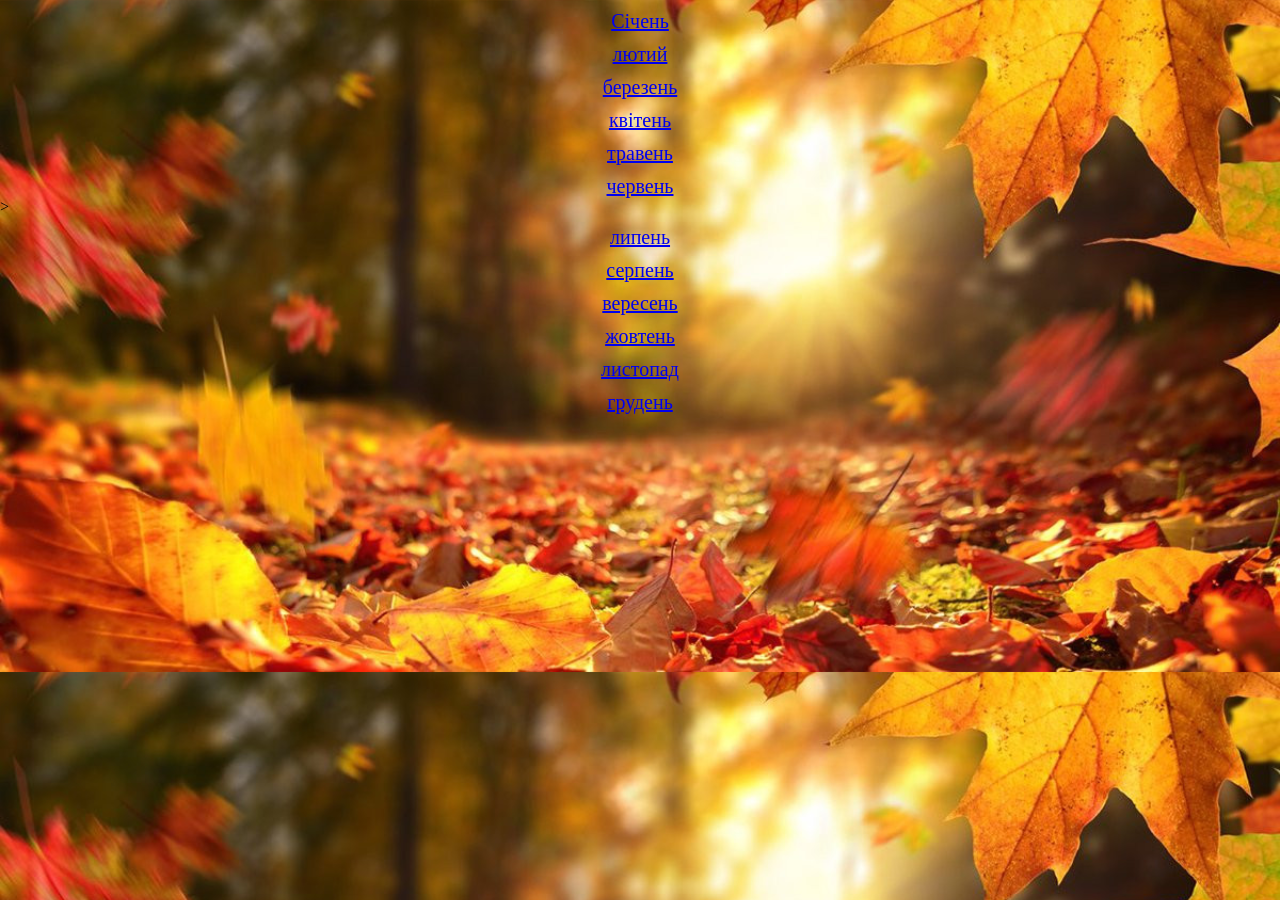
==== index.html @ df9affc9 "Add files via upload" ====
<!DOCTYPE html>
<html lang="en">
<head>
	<meta charset="UTF-8">
	<meta name="viewport" content="width=device-width, initial-scale=1.0">
	<title>12 місяців</title>
	<link rel="stylesheet" href="css/style.css">
</head>
<body>

	<div class="container">
			<a href="site_calendar/01/january.html">
				<div class="item1">
					<p>Січень</p>
					<a href="лютий"></a>
				</div>
			</a>
			<a href="site_calendar/02/february.html">
				<div class="item2">
					<p>лютий</p>
				</div>
			</a>

	</div>
	<a href="березень"></a>
			</a>
			<a href="site_calendar/03/march.html">
				<div class="item3">
					<p>березень</p>
				</div>
			</a>
			<a href="квітень"></a>
				</div>
			</a>
			<a href="site_calendar/04/apreil.html">
				<div class="item4">
					<p>квітень</p>
				</div>
				<a href="травень"></a>
			</a>
				</div>
			</a>
			<a href="site_calendar/05/may.html">
				<div class="item5">
					<p>травень</p>
				</div>
			</a>
				</div>
				<a href="червень"></a>
			</a>
			<a href="site_calendar/06/june.html">
				<div class="item6">
					<p>червень</p>
				</div
				</div>
				<a href="липень"></a>
			</a>>
			</a>
			<a href="site_calendar/07/july.html">
				<div class="item7">
					<p>липень</p>
				</div>
			</a>
				</div>
				<a href="серпень"></a>
			</a>
			<a href="site_calendar/08/august.html">
				<div class="item8">
					<p>серпень</p>
				</div>
			</a>
				</div>
				<a href="вересень"></a>
			</a>
			<a href="site_calendar/09/january.html">
				<div class="item9">
					<p>вересень</p>
				</div>
			</a>
				</div>
				<a href="жовтень"></a>
			</a>
			<a href="site_calendar/10/january.html">
				<div class="item10">
					<p>жовтень</p>
				</div>
			</a>
				</div>
				<a href="листопад"></a>
			</a>
			<a href="site_calendar/11/january.html">
				<div class="item11">
					<p>листопад</p>
				</div>
			</a>
				</div>
				<a href="грудень"></a>
			</a>
			<a href="site_calendar/12/january.html">
				<div class="item12">
					<p>грудень</p>
				</div>
			</a>




			<!-- <a href="">
				<div class="item2">
						<p>Лютий</p>
				</div>
			</a>

			<div class="item3">
		
				<a href="">
					<p>Березень</p>
				</a>
			</div>
			<div class="item4">
			
				<a href="">
					<p>Квітень</p>
				</a>
			</div>
			<div class="item5">
				
				<a href="">
					<p>Травень</p>
				</a>
			</div>
			<div class="item6">
			
				<a href="">
					<p>Червень</p>
				</a>
			</div>
			<div class="item7">
			
				<a href="">
					<p>Липень</p>
				</a>
			</div>
			<div class="item8">
			
				<a href="">
					<p>Серпень</p>
				</a>
			</div>
			<div class="item9">
				
				<a href="">
					<p>Вересень</p>
				</a>
			</div>
			<div class="item10">
			
				<a href="">
					<p>Жовтень</p>
				</a>
			</div>
			<div class="item11">
			
				<a href="">
					<p>Листопад</p>
				</a>
			</div>
			<div class="item12">
			
				<a href="">
					<p>Грудень</p>
				</a>
			</div> -->
		<nav></nav>
		<main></main>
		<footer></footer>
	</div>
</body>
</html>
---- css/style.css ----
*{
	margin: 0;
	padding: 0;
}

body{
	background: url(../img/fon.jpg);
	background-size: cover;
}

.box{
	width: 960px;
	margin: 50px auto;
	background: #fff;
	padding: 20px;
	margin: 0 auto;
}

img{
	padding-top: 20px;
	height: 200px;
	text-align: center;
}

h1{
	text-align: center;
	text-color: #ac1406;
	font-size: 50px;
}

h3{
	font-size: 30px;
	text-align: center;
	padding-top: 20px;
	text-color: #213210;
}

h4{
	font-size: 20px;
	text-align: center;
	padding-top: 10px;
	padding-bottom: 10px;
	text-color: #fff;
	background: #738b2a;
	margin-top: 10px;
}

p{
	text-color: #000;
	font-size: 20px;
	padding-top: 10px;
	text-align: center;
}

.taxt1{
	text-align: left;
}

.text2{
	text-align: center;
}

.text3{
	text-align: center;
}
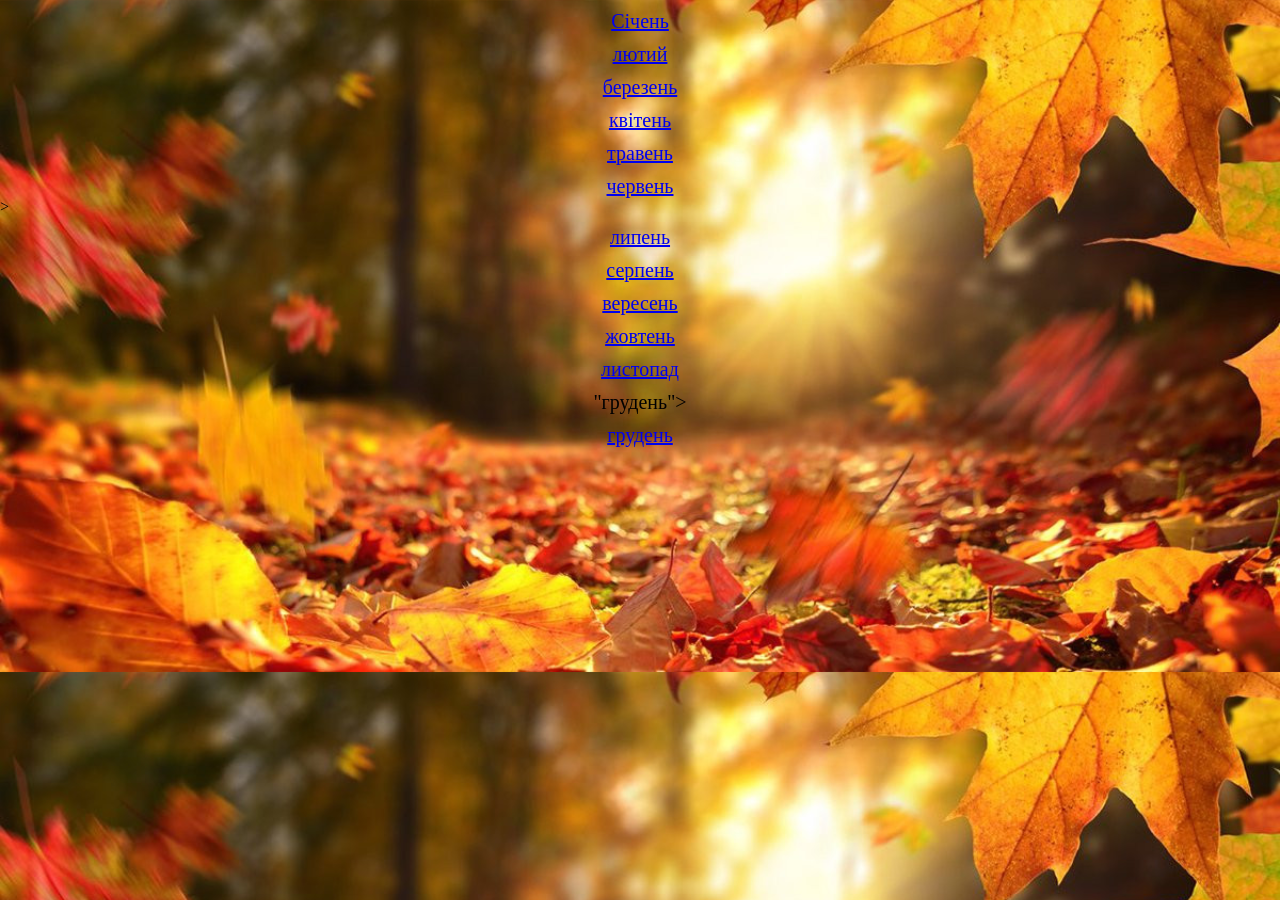
==== commit 72940804: "Update index.html" ====
--- a/index.html
+++ b/index.html
@@ -9,13 +9,13 @@
 <body>
 
 	<div class="container">
-			<a href="site_calendar/01/january.html">
+			<a href="january.html">
 				<div class="item1">
 					<p>Січень</p>
 					<a href="лютий"></a>
 				</div>
 			</a>
-			<a href="site_calendar/02/february.html">
+			<a href="february.html">
 				<div class="item2">
 					<p>лютий</p>
 				</div>
@@ -24,7 +24,7 @@
 	</div>
 	<a href="березень"></a>
 			</a>
-			<a href="site_calendar/03/march.html">
+			<a href="march.html">
 				<div class="item3">
 					<p>березень</p>
 				</div>
@@ -32,7 +32,7 @@
 			<a href="квітень"></a>
 				</div>
 			</a>
-			<a href="site_calendar/04/apreil.html">
+			<a href="apreil.html">
 				<div class="item4">
 					<p>квітень</p>
 				</div>
@@ -40,7 +40,7 @@
 			</a>
 				</div>
 			</a>
-			<a href="site_calendar/05/may.html">
+			<a href="may.html">
 				<div class="item5">
 					<p>травень</p>
 				</div>
@@ -48,7 +48,7 @@
 				</div>
 				<a href="червень"></a>
 			</a>
-			<a href="site_calendar/06/june.html">
+			<a href="june.html">
 				<div class="item6">
 					<p>червень</p>
 				</div
@@ -56,7 +56,7 @@
 				<a href="липень"></a>
 			</a>>
 			</a>
-			<a href="site_calendar/07/july.html">
+			<a href="july.html">
 				<div class="item7">
 					<p>липень</p>
 				</div>
@@ -64,7 +64,7 @@
 				</div>
 				<a href="серпень"></a>
 			</a>
-			<a href="site_calendar/08/august.html">
+			<a href="august.html">
 				<div class="item8">
 					<p>серпень</p>
 				</div>
@@ -72,7 +72,7 @@
 				</div>
 				<a href="вересень"></a>
 			</a>
-			<a href="site_calendar/09/january.html">
+			<a href="january.html">
 				<div class="item9">
 					<p>вересень</p>
 				</div>
@@ -80,7 +80,7 @@
 				</div>
 				<a href="жовтень"></a>
 			</a>
-			<a href="site_calendar/10/january.html">
+			<a href="january.html">
 				<div class="item10">
 					<p>жовтень</p>
 				</div>
@@ -88,92 +88,23 @@
 				</div>
 				<a href="листопад"></a>
 			</a>
-			<a href="site_calendar/11/january.html">
+			<a href="january.html">
 				<div class="item11">
 					<p>листопад</p>
 				</div>
 			</a>
 				</div>
-				<a href="грудень"></a>
+				<p>"грудень"></p>
 			</a>
-			<a href="site_calendar/12/january.html">
+			<a href="january.html">
 				<div class="item12">
 					<p>грудень</p>
 				</div>
 			</a>
 
-
-
-
-			<!-- <a href="">
-				<div class="item2">
-						<p>Лютий</p>
-				</div>
-			</a>
-
-			<div class="item3">
-		
-				<a href="">
-					<p>Березень</p>
-				</a>
-			</div>
-			<div class="item4">
-			
-				<a href="">
-					<p>Квітень</p>
-				</a>
-			</div>
-			<div class="item5">
-				
-				<a href="">
-					<p>Травень</p>
-				</a>
-			</div>
-			<div class="item6">
-			
-				<a href="">
-					<p>Червень</p>
-				</a>
-			</div>
-			<div class="item7">
-			
-				<a href="">
-					<p>Липень</p>
-				</a>
-			</div>
-			<div class="item8">
-			
-				<a href="">
-					<p>Серпень</p>
-				</a>
-			</div>
-			<div class="item9">
-				
-				<a href="">
-					<p>Вересень</p>
-				</a>
-			</div>
-			<div class="item10">
-			
-				<a href="">
-					<p>Жовтень</p>
-				</a>
-			</div>
-			<div class="item11">
-			
-				<a href="">
-					<p>Листопад</p>
-				</a>
-			</div>
-			<div class="item12">
-			
-				<a href="">
-					<p>Грудень</p>
-				</a>
-			</div> -->
 		<nav></nav>
 		<main></main>
 		<footer></footer>
 	</div>
 </body>
-</html>+</html>
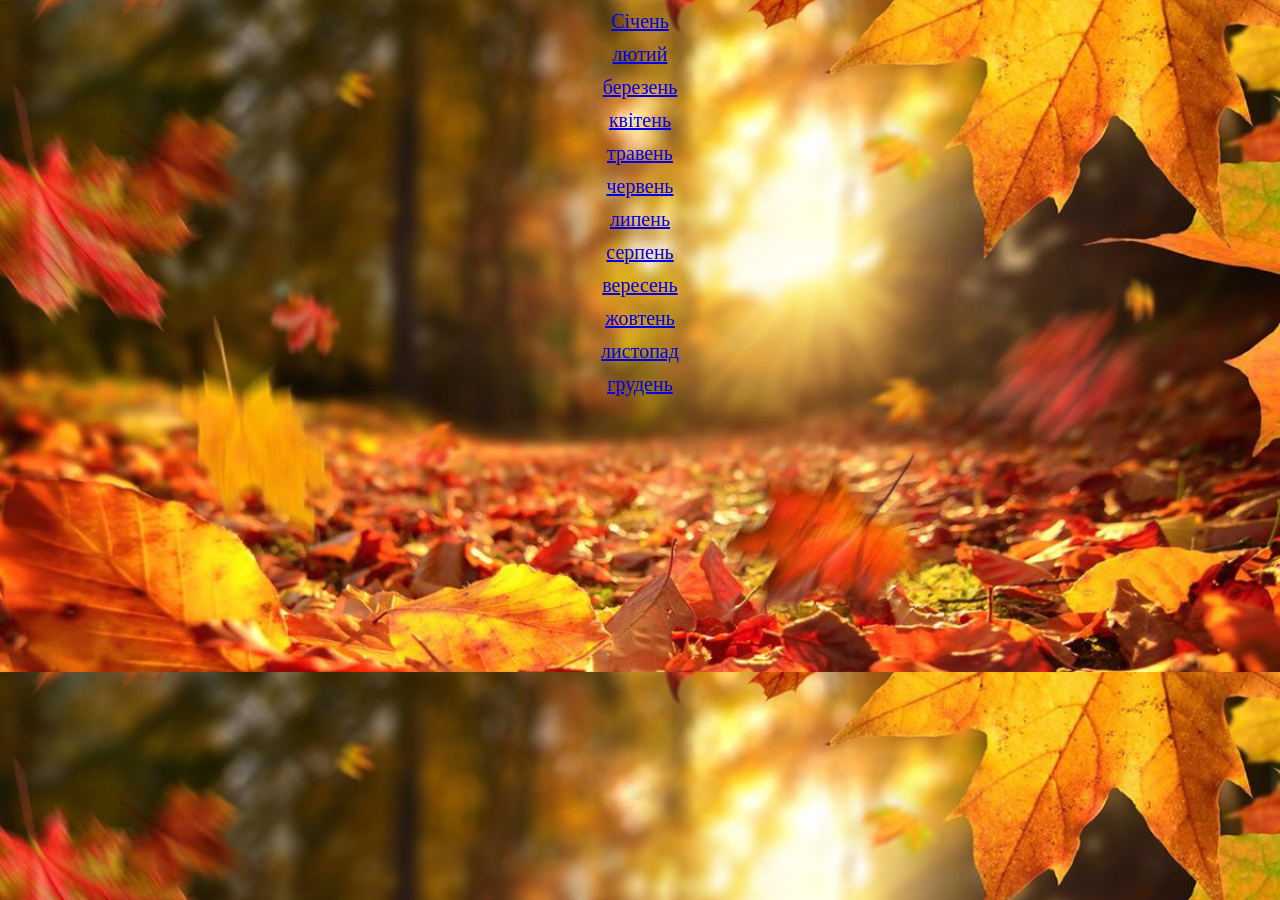
==== commit 224f0115: "Clean up index.html by removing duplicates Removed duplicate HTML structure and fixed broken tags." ====
--- a/index.html
+++ b/index.html
@@ -45,56 +45,35 @@
 					<p>травень</p>
 				</div>
 			</a>
-				</div>
-				<a href="червень"></a>
-			</a>
 			<a href="june.html">
 				<div class="item6">
 					<p>червень</p>
 				</div
-				</div>
-				<a href="липень"></a>
-			</a>>
 			</a>
 			<a href="july.html">
 				<div class="item7">
 					<p>липень</p>
 				</div>
 			</a>
-				</div>
-				<a href="серпень"></a>
-			</a>
 			<a href="august.html">
 				<div class="item8">
 					<p>серпень</p>
 				</div>
-			</a>
-				</div>
-				<a href="вересень"></a>
 			</a>
 			<a href="january.html">
 				<div class="item9">
 					<p>вересень</p>
 				</div>
 			</a>
-				</div>
-				<a href="жовтень"></a>
-			</a>
 			<a href="january.html">
 				<div class="item10">
 					<p>жовтень</p>
 				</div>
 			</a>
-				</div>
-				<a href="листопад"></a>
-			</a>
 			<a href="january.html">
 				<div class="item11">
 					<p>листопад</p>
 				</div>
-			</a>
-				</div>
-				<p>"грудень"></p>
 			</a>
 			<a href="january.html">
 				<div class="item12">
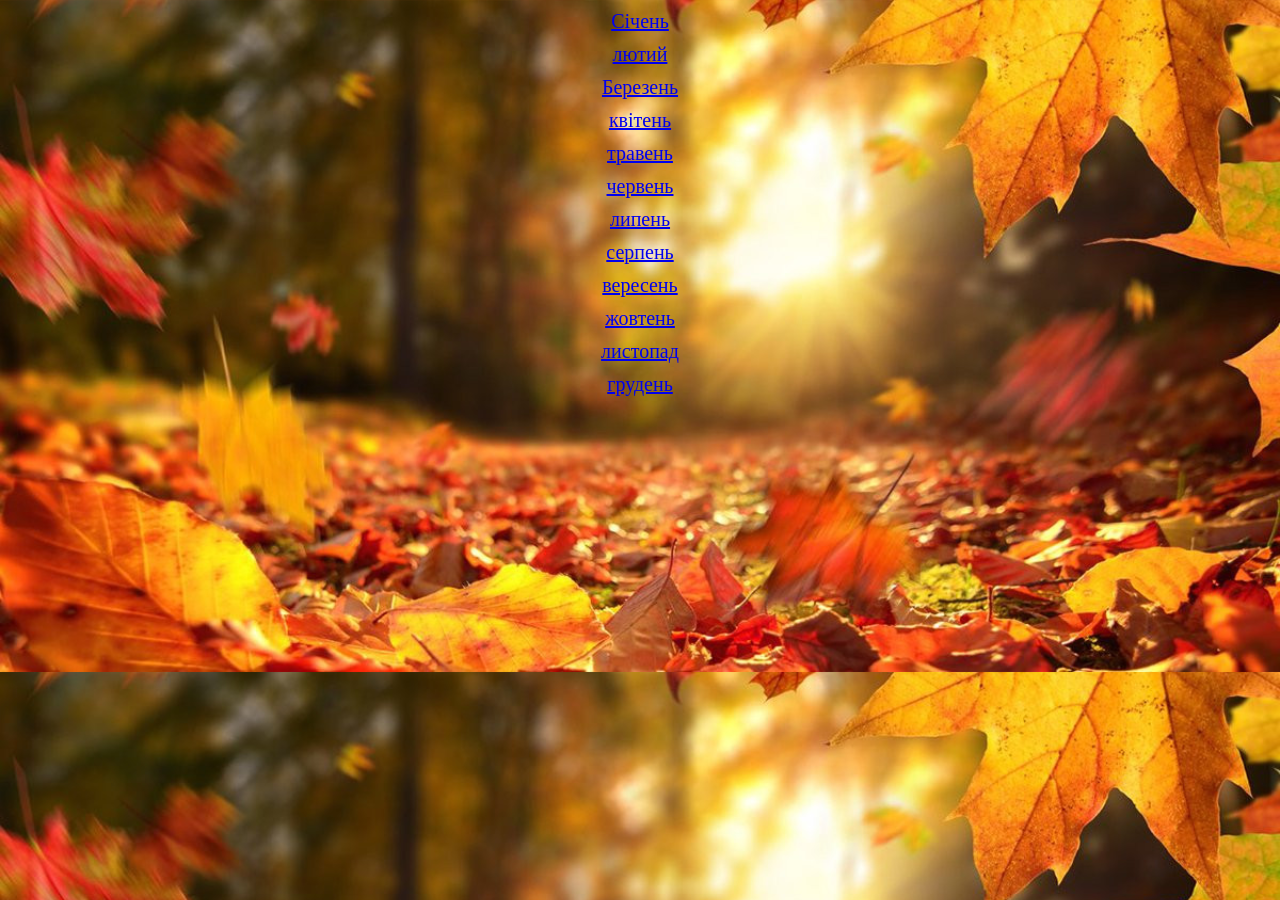
==== commit 708e4cfc: "Update index.html" ====
--- a/index.html
+++ b/index.html
@@ -15,66 +15,66 @@
 					<a href="лютий"></a>
 				</div>
 			</a>
+		
 			<a href="february.html">
 				<div class="item2">
 					<p>лютий</p>
 				</div>
 			</a>
 
-	</div>
-	<a href="березень"></a>
-			</a>
 			<a href="march.html">
 				<div class="item3">
-					<p>березень</p>
+					<p>Березень</p>
 				</div>
 			</a>
-			<a href="квітень"></a>
-				</div>
-			</a>
+		
 			<a href="apreil.html">
 				<div class="item4">
 					<p>квітень</p>
 				</div>
-				<a href="травень"></a>
 			</a>
-				</div>
-			</a>
+		
 			<a href="may.html">
 				<div class="item5">
 					<p>травень</p>
 				</div>
 			</a>
+		
 			<a href="june.html">
 				<div class="item6">
 					<p>червень</p>
-				</div
+				</div>
 			</a>
 			<a href="july.html">
 				<div class="item7">
 					<p>липень</p>
 				</div>
 			</a>
+		
 			<a href="august.html">
 				<div class="item8">
 					<p>серпень</p>
 				</div>
 			</a>
+		
 			<a href="january.html">
 				<div class="item9">
 					<p>вересень</p>
 				</div>
 			</a>
+		
 			<a href="january.html">
 				<div class="item10">
 					<p>жовтень</p>
 				</div>
 			</a>
+		
 			<a href="january.html">
 				<div class="item11">
 					<p>листопад</p>
 				</div>
 			</a>
+		
 			<a href="january.html">
 				<div class="item12">
 					<p>грудень</p>
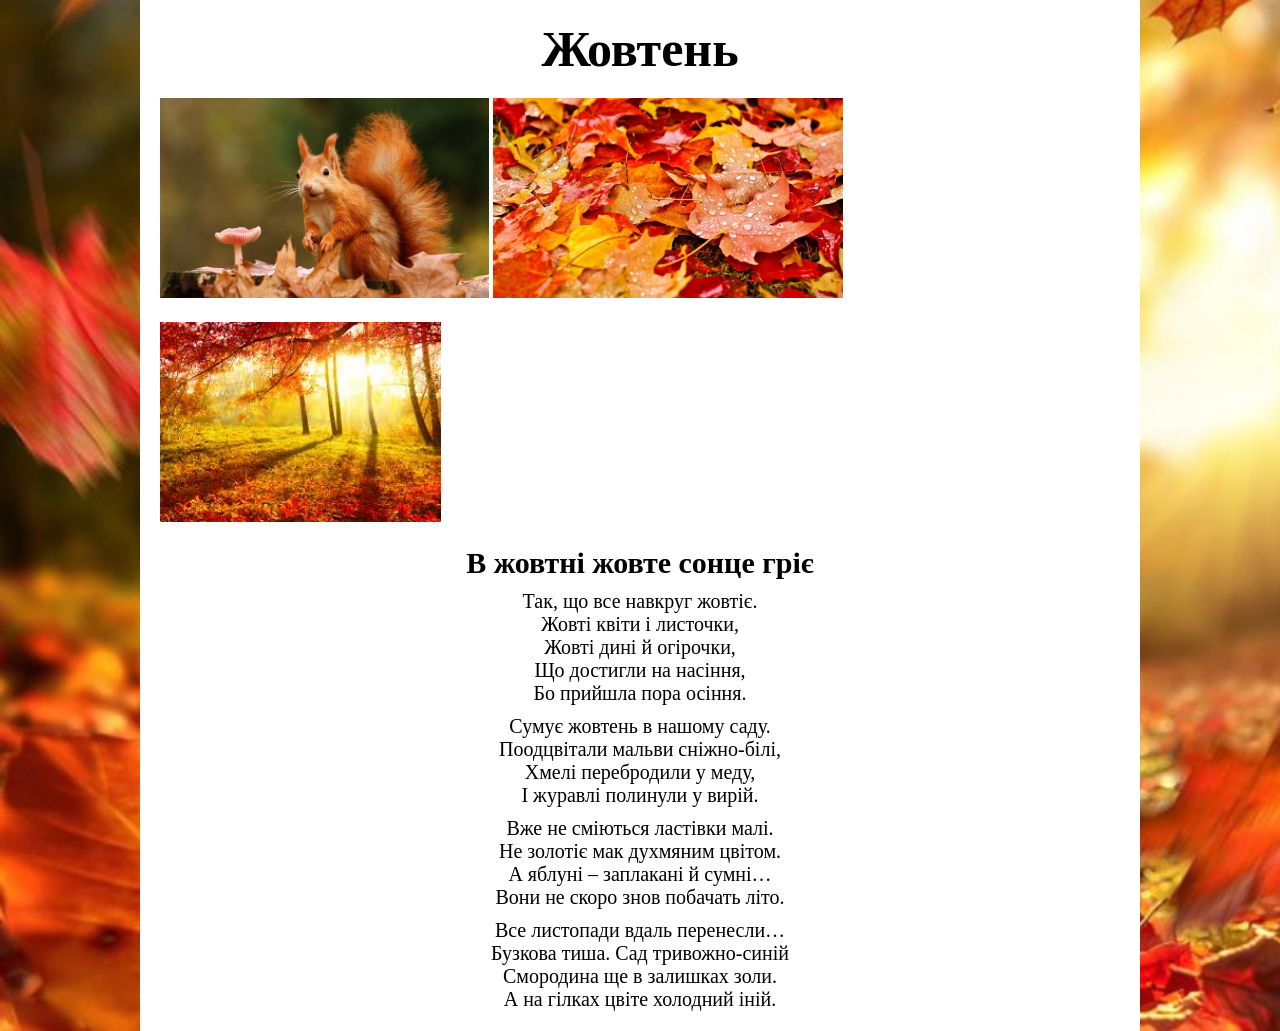
==== commit aacf613d: "Add files via upload" ====
--- a/index.html
+++ b/index.html
@@ -1,89 +1,38 @@
 <!DOCTYPE html>
 <html lang="en">
 <head>
-	<meta charset="UTF-8">
-	<meta name="viewport" content="width=device-width, initial-scale=1.0">
-	<title>12 місяців</title>
-	<link rel="stylesheet" href="css/style.css">
+	<link rel="stylesheet" type="text/css" href="css/style.css">
+	<meta charset="utf-8">
+	<meta name="viewport" content="width=device-width, initial-scale=1">
+	<title>Жовтень</title>
 </head>
 <body>
+	<div class="box">
+		<h1>Жовтень</h1>
+		<img src="img/AAA.jpg">
+		<img src="img/BBB.jpg">
+		<img src="img/CCC.jpg">
+		<h3>В жовтні жовте сонце гріє</h3>
+		<p>Так, що все навкруг жовтіє.<br>
+		Жовті квіти і листочки,<br>
+		Жовті дині й огірочки,<br>
+		Що достигли на насіння,<br>
+		Бо прийшла пора осіння.</p>
 
-	<div class="container">
-			<a href="january.html">
-				<div class="item1">
-					<p>Січень</p>
-					<a href="лютий"></a>
-				</div>
-			</a>
-		
-			<a href="february.html">
-				<div class="item2">
-					<p>лютий</p>
-				</div>
-			</a>
+		<p>Сумує жовтень в нашому саду.<br>
+		Поодцвітали мальви сніжно-білі,<br>
+		Хмелі перебродили у меду,<br>
+		І журавлі полинули у вирій.</p>
 
-			<a href="march.html">
-				<div class="item3">
-					<p>Березень</p>
-				</div>
-			</a>
-		
-			<a href="apreil.html">
-				<div class="item4">
-					<p>квітень</p>
-				</div>
-			</a>
-		
-			<a href="may.html">
-				<div class="item5">
-					<p>травень</p>
-				</div>
-			</a>
-		
-			<a href="june.html">
-				<div class="item6">
-					<p>червень</p>
-				</div>
-			</a>
-			<a href="july.html">
-				<div class="item7">
-					<p>липень</p>
-				</div>
-			</a>
-		
-			<a href="august.html">
-				<div class="item8">
-					<p>серпень</p>
-				</div>
-			</a>
-		
-			<a href="january.html">
-				<div class="item9">
-					<p>вересень</p>
-				</div>
-			</a>
-		
-			<a href="january.html">
-				<div class="item10">
-					<p>жовтень</p>
-				</div>
-			</a>
-		
-			<a href="january.html">
-				<div class="item11">
-					<p>листопад</p>
-				</div>
-			</a>
-		
-			<a href="january.html">
-				<div class="item12">
-					<p>грудень</p>
-				</div>
-			</a>
+		<p>Вже не сміються ластівки малі.<br>
+		Не золотіє мак духмяним цвітом.<br>
+		А яблуні – заплакані й сумні…<br>
+		Вони не скоро знов побачать літо.</p>
 
-		<nav></nav>
-		<main></main>
-		<footer></footer>
-	</div>
+		<p>Все листопади вдаль перенесли…<br>
+		Бузкова тиша. Сад тривожно-синій<br>
+		Смородина ще в залишках золи.<br>
+		А на гілках цвіте холодний іній.</p>
+</div>
 </body>
-</html>
+</html>
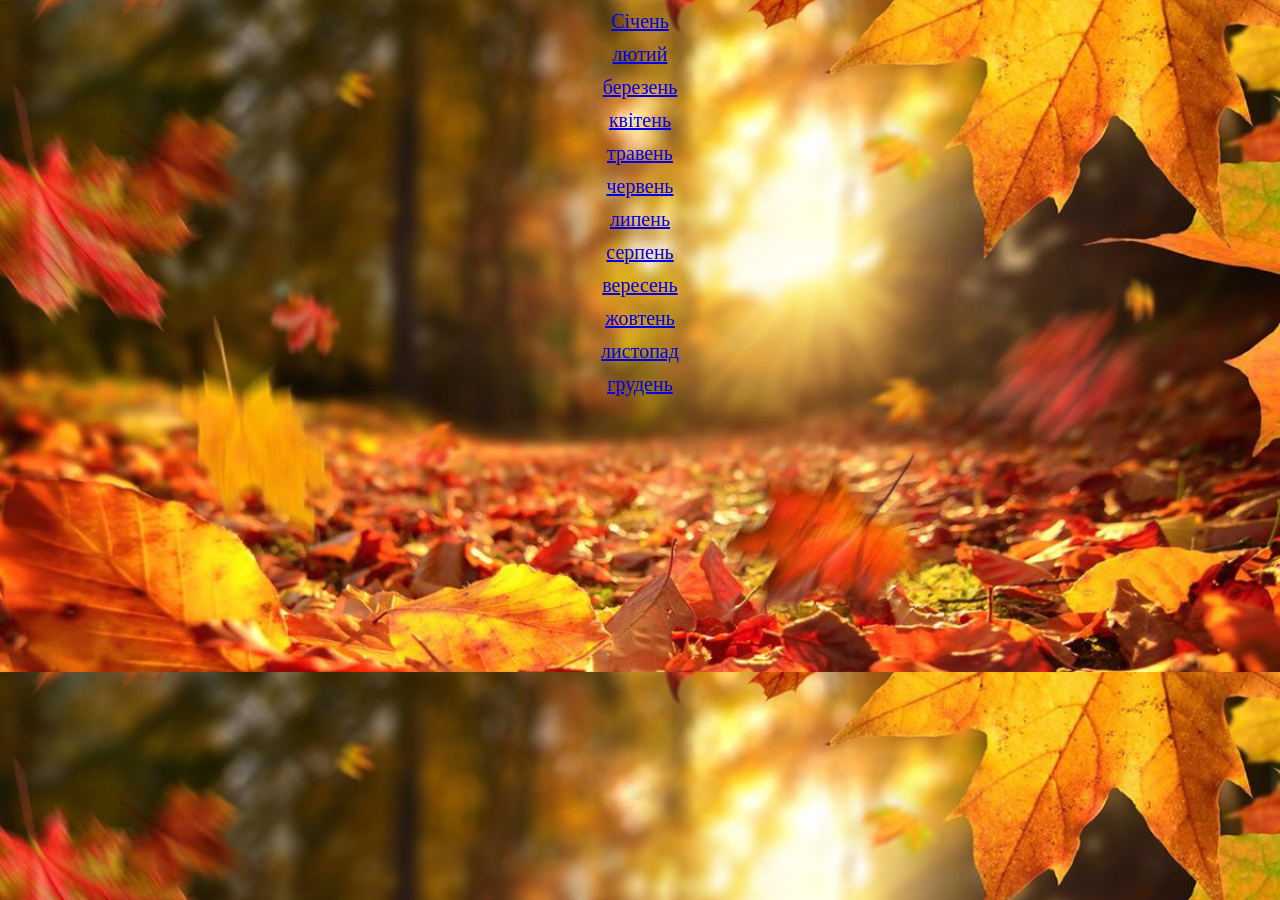
==== commit 94afaf5f: "Add files via upload" ====
--- a/index.html
+++ b/index.html
@@ -1,38 +1,98 @@
 <!DOCTYPE html>
 <html lang="en">
 <head>
-	<link rel="stylesheet" type="text/css" href="css/style.css">
-	<meta charset="utf-8">
-	<meta name="viewport" content="width=device-width, initial-scale=1">
-	<title>Жовтень</title>
+	<meta charset="UTF-8">
+	<meta name="viewport" content="width=device-width, initial-scale=1.0">
+	<title>12 місяців</title>
+	<link rel="stylesheet" href="css/style.css">
 </head>
 <body>
-	<div class="box">
-		<h1>Жовтень</h1>
-		<img src="img/AAA.jpg">
-		<img src="img/BBB.jpg">
-		<img src="img/CCC.jpg">
-		<h3>В жовтні жовте сонце гріє</h3>
-		<p>Так, що все навкруг жовтіє.<br>
-		Жовті квіти і листочки,<br>
-		Жовті дині й огірочки,<br>
-		Що достигли на насіння,<br>
-		Бо прийшла пора осіння.</p>
+	<div class="container">
+			<a href="січень/01/january.html">
+				<div class="item1">
+					<p>Січень</p>
+				</div>
+			</a>
+			<a href="лютий/02/february.html">
+				<div class="item2">
+					<p>лютий</p>
+				</div>
+			</a>
 
-		<p>Сумує жовтень в нашому саду.<br>
-		Поодцвітали мальви сніжно-білі,<br>
-		Хмелі перебродили у меду,<br>
-		І журавлі полинули у вирій.</p>
-
-		<p>Вже не сміються ластівки малі.<br>
-		Не золотіє мак духмяним цвітом.<br>
-		А яблуні – заплакані й сумні…<br>
-		Вони не скоро знов побачать літо.</p>
-
-		<p>Все листопади вдаль перенесли…<br>
-		Бузкова тиша. Сад тривожно-синій<br>
-		Смородина ще в залишках золи.<br>
-		А на гілках цвіте холодний іній.</p>
-</div>
+	
+			</a>
+			<a href="березень/03/march.html">
+				<div class="item3">
+					<p>березень</p>
+				</div>
+			</a>
+				</div>
+			</a>
+			<a href="квітень/04/april.html">
+				<div class="item4">
+					<p>квітень</p>
+				</div>
+			</a>
+				</div>
+			</a>
+			<a href="травень/05/may.html">
+				<div class="item5">
+					<p>травень</p>
+				</div>
+			</a>
+				</div>
+			</a>
+			<a href="червень/06/june.html">
+				<div class="item6">
+					<p>червень</p>
+				</div>
+			</a>
+				</div>
+			</a>
+			<a href="липень/07/july.html">
+				<div class="item7">
+					<p>липень</p>
+				</div>
+			</a>
+				</div>
+			</a>
+			<a href="серпень/08/august.html">
+				<div class="item8">
+					<p>серпень</p>
+				</div>
+			</a>
+				</div>
+			</a>
+			<a href="вересень/09/index.html">
+				<div class="item9">
+					<p>вересень</p>
+				</div>
+			</a>
+				</div>
+			</a>
+			<a href="жовтень/010/index.html">
+				<div class="item10">
+					<p>жовтень</p>
+				</div>
+			</a>
+				</div>
+			</a>
+			<a href="листопад/011/November.html">
+				<div class="item11">
+					<p>листопад</p>
+				</div>
+			</a>
+				</div>
+			</a>
+			<a href="грудень/012/december.html">
+				<div class="item12">
+					<p>грудень</p>
+				</div>
+			</a>
+		</div>
+		<nav></nav>
+		<main></main>
+		<footer></footer>
+	</div>
 </body>
 </html>
